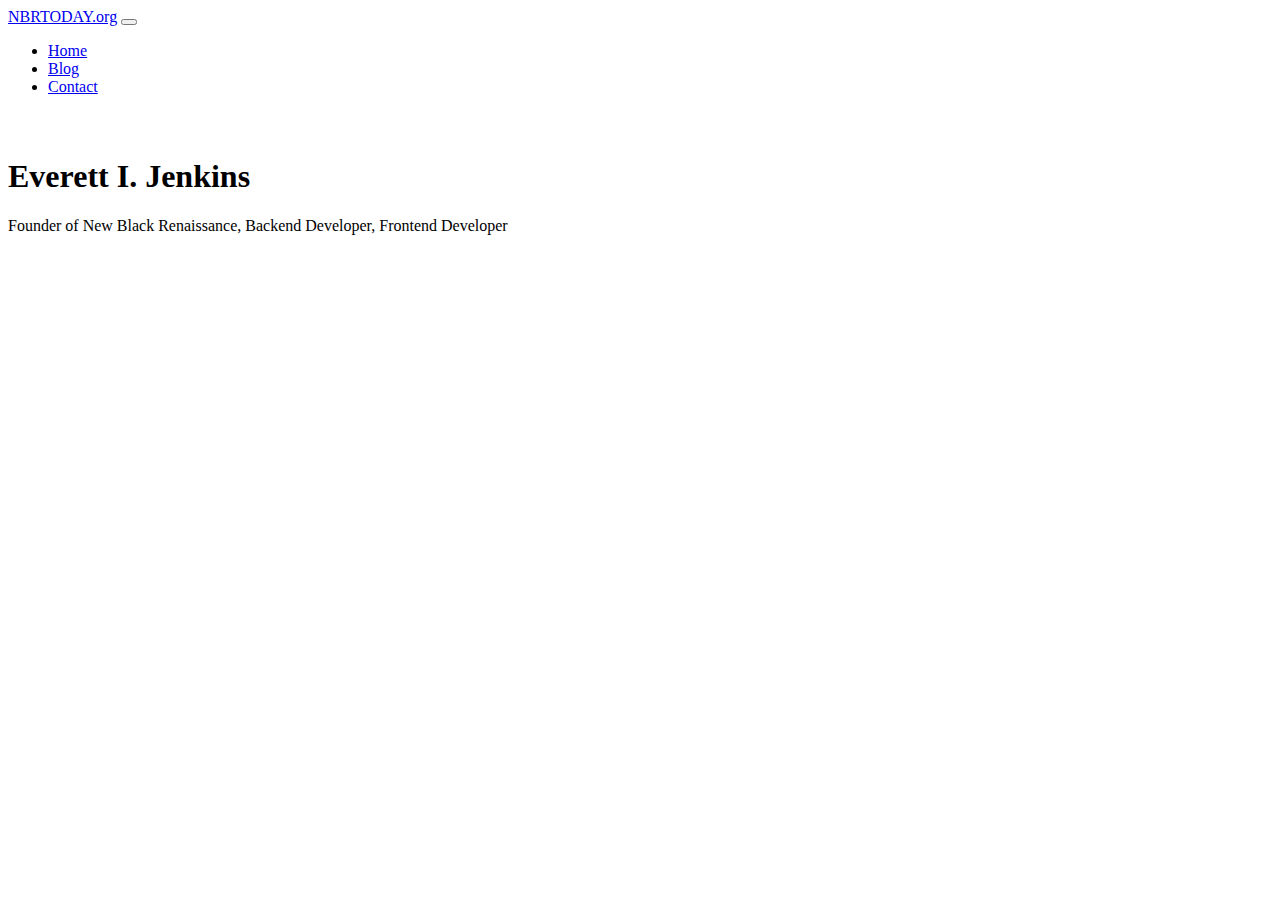
==== docs/index.html @ 0e9d2462 "working.... sorta" ====
<html >
<head>
  <title>About - Who is Everett I. Jenkins</title>
 
  <!-- Bootstrap CSS File -->
  <link href="lib/bootstrap/css/bootstrap.min.css" rel="stylesheet">

  <!-- Main Stylesheet File -->
  <link href="css/style.css" rel="stylesheet">

</head>

<body>

  <!--/ Nav Star /-->
  <nav class="navbar navbar-b navbar-trans navbar-expand-md fixed-top" id="mainNav">
    <div class="container">
      <a class="navbar-brand js-scroll" href="http://www.nbrtoday.com">NBRTODAY.org</a>
      <button class="navbar-toggler collapsed" type="button" data-toggle="collapse" data-target="#navbarDefault"
        aria-controls="navbarDefault" aria-expanded="false" aria-label="Toggle navigation">
        <span></span>
        <span></span>
        <span></span>
      </button>
      <div class="navbar-collapse collapse justify-content-end" id="navbarDefault">
        <ul class="navbar-nav">
          <li class="nav-item">
            <a class="nav-link js-scroll active" href="./index.html">Home</a>
          </li>
          <li class="nav-item">
            <a class="nav-link js-scroll" href="./blog.html">Blog</a>
          </li>
          <li class="nav-item">
            <a class="nav-link js-scroll" href="./contact.html">Contact</a>
          </li>
        </ul>
      </div>
    </div>
  </nav>
  <!--/ Nav End /-->


  <!--/ Intro Skew Star /-->
  <div id="home" class="intro route bg-image" style="background-image: url(img/sfbayarea.jpg)">
    <div class="overlay-itro"></div>
    <div class="intro-content display-table">
      <div class="table-cell">
        <div class="container">
	<h3 style="color:white;">Who is</h3>
          <h1 class="intro-title mb-4">Everett I. Jenkins</h1>
          <p class="intro-subtitle"><span class="text-slider-items">Founder of New Black Renaissance, Backend Developer, Frontend Developer</span><strong class="text-slider"></strong></p>

        </div>
      </div>
    </div>
  </div>
  <!--/ Intro Skew End /-->


  <a href="#" class="back-to-top"><i class="fa fa-chevron-up"></i></a>
  <div id="preloader"></div>

  <!-- JavaScript Libraries -->
  <script src="lib/jquery/jquery.min.js"></script>
  <script src="lib/jquery/jquery-migrate.min.js"></script>
  <script src="lib/popper/popper.min.js"></script>
  <script src="lib/bootstrap/js/bootstrap.min.js"></script>
  <script src="lib/easing/easing.min.js"></script>
  <script src="lib/counterup/jquery.waypoints.min.js"></script>
  <script src="lib/counterup/jquery.counterup.js"></script>
  <script src="lib/owlcarousel/owl.carousel.min.js"></script>
  <script src="lib/lightbox/js/lightbox.min.js"></script>
  <script src="lib/typed/typed.min.js"></script>
  <!-- Contact Form JavaScript File -->
  <script src="contactform/contactform.js"></script>

  <!-- Template Main Javascript File -->
  <script src="js/main.js"></script>

</body>
</html>
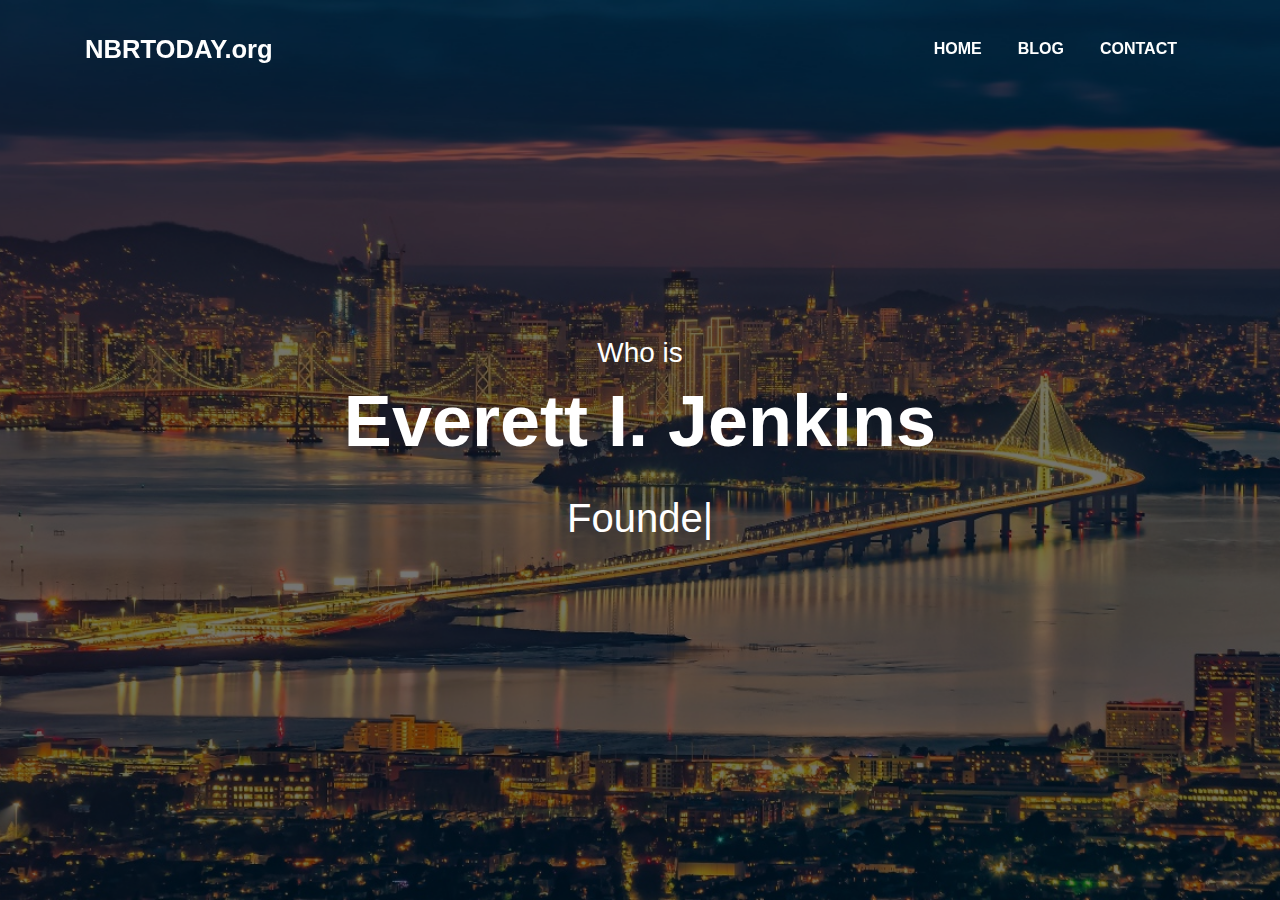
==== commit aa54b455: "working" ====
--- a/docs/css/style.css
+++ b/docs/css/style.css
@@ -0,0 +1,1260 @@
+body {
+  background-color: Black;
+  color: DimGray;
+}
+
+h1,
+h2,
+h3,
+h4,
+h5,
+h6 {
+  color: #1e1e1e;
+}
+
+a {
+  color: #1e1e1e;
+  transition: all 0.5s ease-in-out;
+}
+
+a:hover {
+  color: #0078ff;
+  text-decoration: none;
+  transition: all 0.5s ease-in-out;
+}
+
+.p-r {
+  position: relative;
+}
+
+.color-a {
+  color: #0078ff;
+}
+
+.color-d {
+  color: #f5f5f5;
+}
+
+.color-text-a {
+  color: Gray;
+}
+
+.box-shadow,
+.paralax-mf,
+.service-box,
+.work-box,
+.card-blog {
+  box-shadow: 0 13px 8px -10px rgba(0, 0, 0, 0.1);
+}
+
+.box-shadow-a,
+.button:hover {
+  box-shadow: 0 0 0 4px #cde1f8;
+}
+
+.display-5 {
+  font-size: 2.5rem;
+  font-weight: 300;
+  line-height: 1.1;
+}
+
+.display-6 {
+  font-size: 2rem;
+  font-weight: 300;
+  line-height: 1.1;
+}
+
+.avatar {
+  width: 32px;
+  height: 32px;
+  margin-right: 4px;
+  overflow: hidden;
+}
+
+.bg-image {
+  background-repeat: no-repeat;
+  background-attachment: fixed;
+  background-size: cover;
+  background-position: center center;
+}
+
+.overlay-mf {
+  background-color: #0078ff;
+}
+
+.overlay-mf {
+  position: absolute;
+  top: 0;
+  left: 0px;
+  padding: 0;
+  height: 100%;
+  width: 100%;
+  opacity: .7;
+}
+
+.paralax-mf {
+  position: relative;
+  padding: 8rem 0;
+}
+
+.display-table {
+  width: 100%;
+  height: 100%;
+  display: table;
+}
+
+.table-cell {
+  display: table-cell;
+  vertical-align: middle;
+}
+
+/*--/ Sections /--*/
+
+.sect-4 {
+  padding: 4rem 0;
+}
+
+.sect-pt4 {
+  padding-top: 4rem;
+}
+
+.sect-mt4 {
+  margin-top: 4rem;
+}
+
+/*--/ Title s /--*/
+
+.title-s {
+  font-weight: 600;
+  color: #1e1e1e;
+  font-size: 1.1rem;
+}
+
+/*--/ Title A /--*/
+
+.title-box {
+  margin-bottom: 4rem;
+}
+
+.title-a {
+  font-size: 3rem;
+  font-weight: bold;
+  text-transform: uppercase;
+}
+
+.subtitle-a {
+  color: DimGray;
+}
+
+.line-mf {
+  width: 40px;
+  height: 5px;
+  background-color: #0078ff;
+  margin: 0 auto;
+}
+
+/*--/ Title Left /--*/
+
+.title-box-2 {
+  margin-bottom: 3rem;
+}
+
+.title-left {
+  font-size: 2rem;
+  position: relative;
+}
+
+.title-left:before {
+  content: '';
+  position: absolute;
+  height: 3px;
+  background-color: #0078ff;
+  width: 100px;
+  bottom: -12px;
+}
+
+/*------/ Box /------*/
+
+.box-pl2 {
+  padding-left: 2rem;
+}
+
+.box-shadow-full {
+  padding: 3rem 1.25rem;
+  position: relative;
+  background-color: #fff;
+  margin-bottom: 3rem;
+  z-index: 2;
+  box-shadow: 0 1px 1px 0 rgba(0, 0, 0, 0.06), 0 2px 5px 0 rgba(0, 0, 0, 0.2);
+}
+
+/*------/ Socials /------*/
+
+.socials {
+  padding: 1.5rem 0;
+}
+
+.socials ul li {
+  display: inline-block;
+}
+
+.socials .ico-circle {
+  height: 40px;
+  width: 40px;
+  font-size: 1.7rem;
+  border-radius: 50%;
+  line-height: 1.4;
+  margin: 0 15px 0 0;
+  box-shadow: 0 0 0 3px #0078ff;
+  transition: all 500ms ease;
+}
+
+.socials .ico-circle:hover {
+  background-color: #0078ff;
+  color: #fff;
+  box-shadow: 0 0 0 3px #cde1f8;
+  transition: all 500ms ease;
+}
+
+/*------/ Ul resect /------*/
+
+.ul-resect,
+.socials ul,
+.list-ico,
+.blog-wrapper .post-meta ul,
+.box-comments .list-comments,
+.widget-sidebar .list-sidebar,
+.widget-tags ul {
+  list-style: none;
+  padding-left: 0;
+  margin-bottom: 0;
+}
+
+.list-ico {
+  line-height: 2;
+}
+
+.list-ico span {
+  color: #0078ff;
+  margin-right: 10px;
+}
+
+/*------/ Ico Circle /------*/
+
+.ico-circle {
+  height: 100px;
+  width: 100px;
+  font-size: 2rem;
+  border-radius: 50%;
+  line-height: 1.55;
+  margin: 0 auto;
+  text-align: center;
+  box-shadow: 0 0 0 10px #0078ff;
+  display: block;
+}
+
+/*------/ Owl Carousel /------*/
+
+.owl-theme .owl-dots {
+  text-align: center;
+  margin-top: 18px;
+}
+
+.owl-theme .owl-dots .owl-dot {
+  display: inline-block;
+}
+
+.owl-theme .owl-dots .owl-dot span {
+  width: 18px;
+  height: 7px;
+  margin: 5px 5px;
+  background: #cde1f8;
+  border: 0px solid #cde1f8;
+  display: block;
+  transition: all 0.6s ease-in-out;
+  cursor: pointer;
+}
+
+.owl-theme .owl-dots .owl-dot:hover span {
+  background-color: #cde1f8;
+}
+
+.owl-theme .owl-dots .owl-dot.active span {
+  background-color: #1B1B1B;
+  width: 25px;
+}
+
+/*--/ Scrolltop s /--*/
+
+.scrolltop-mf {
+  position: relative;
+  display: none;
+}
+
+.scrolltop-mf span {
+  z-index: 999;
+  position: fixed;
+  width: 42px;
+  height: 42px;
+  background-color: #0078ff;
+  opacity: .7;
+  font-size: 1.6rem;
+  line-height: 1.5;
+  text-align: center;
+  color: #fff;
+  top: auto;
+  left: auto;
+  right: 30px;
+  bottom: 50px;
+  cursor: pointer;
+  border-radius: 50%;
+}
+
+/* Back to top button */
+
+.back-to-top {
+  position: fixed;
+  display: none;
+  background: #0078ff;
+  color: #fff;
+  width: 44px;
+  height: 44px;
+  text-align: center;
+  line-height: 1;
+  font-size: 16px;
+  border-radius: 50%;
+  right: 15px;
+  bottom: 15px;
+  transition: background 0.5s;
+  z-index: 11;
+}
+
+.back-to-top i {
+  padding-top: 12px;
+  color: #fff;
+}
+
+/* Prelaoder */
+
+#preloader {
+  position: fixed;
+  top: 0;
+  left: 0;
+  right: 0;
+  bottom: 0;
+  z-index: 9999;
+  overflow: hidden;
+  background: #fff;
+}
+
+#preloader:before {
+  content: "";
+  position: fixed;
+  top: calc(50% - 30px);
+  left: calc(50% - 30px);
+  border: 6px solid #f2f2f2;
+  border-top: 6px solid #0078ff;
+  border-radius: 50%;
+  width: 60px;
+  height: 60px;
+  -webkit-animation: animate-preloader 1s linear infinite;
+  animation: animate-preloader 1s linear infinite;
+}
+
+@-webkit-keyframes animate-preloader {
+  0% {
+    -webkit-transform: rotate(0deg);
+    transform: rotate(0deg);
+  }
+
+  100% {
+    -webkit-transform: rotate(360deg);
+    transform: rotate(360deg);
+  }
+}
+
+@keyframes animate-preloader {
+  0% {
+    -webkit-transform: rotate(0deg);
+    transform: rotate(0deg);
+  }
+
+  100% {
+    -webkit-transform: rotate(360deg);
+    transform: rotate(360deg);
+  }
+}
+
+/*======================================
+//--//-->   NAVBAR
+======================================*/
+
+.navbar-b {
+  transition: all .5s ease-in-out;
+  background-color: transparent;
+  padding-top: 1.563rem;
+  padding-bottom: 1.563rem;
+}
+
+.navbar-b.navbar-reduce {
+  box-shadow: 0px 6px 9px 0px rgba(0, 0, 0, 0.06);
+}
+
+.navbar-b.navbar-trans .nav-item,
+.navbar-b.navbar-reduce .nav-item {
+  position: relative;
+  padding-right: 10px;
+  padding-left: 0;
+}
+
+.navbar-b.navbar-trans .nav-link,
+.navbar-b.navbar-reduce .nav-link {
+  color: #fff;
+  text-transform: uppercase;
+  font-weight: 600;
+}
+
+.navbar-b.navbar-trans .nav-link:before,
+.navbar-b.navbar-reduce .nav-link:before {
+  content: '';
+  position: absolute;
+  margin-left: 0px;
+  width: 0%;
+  bottom: 0;
+  left: 0;
+  height: 2px;
+  transition: all 500ms ease;
+}
+
+.navbar-b.navbar-trans .nav-link:hover,
+.navbar-b.navbar-reduce .nav-link:hover {
+  color: #1B1B1B;
+}
+
+.navbar-b.navbar-trans .nav-link:hover:before,
+.navbar-b.navbar-reduce .nav-link:hover:before {
+  width: 35px;
+}
+
+.navbar-b.navbar-trans .show > .nav-link:before,
+.navbar-b.navbar-trans .active > .nav-link:before,
+.navbar-b.navbar-trans .nav-link.show:before,
+.navbar-b.navbar-trans .nav-link.active:before,
+.navbar-b.navbar-reduce .show > .nav-link:before,
+.navbar-b.navbar-reduce .active > .nav-link:before,
+.navbar-b.navbar-reduce .nav-link.show:before,
+.navbar-b.navbar-reduce .nav-link.active:before {
+  width: 35px;
+}
+
+.navbar-b.navbar-trans .nav-link:before {
+  background-color: #fff;
+}
+
+.navbar-b.navbar-trans .nav-link:hover {
+  color: #fff;
+}
+
+.navbar-b.navbar-trans .show > .nav-link,
+.navbar-b.navbar-trans .active > .nav-link,
+.navbar-b.navbar-trans .nav-link.show,
+.navbar-b.navbar-trans .nav-link.active {
+  color: #fff;
+}
+
+.navbar-b.navbar-reduce {
+  transition: all .5s ease-in-out;
+  background-color: #fff;
+  padding-top: 15px;
+  padding-bottom: 15px;
+}
+
+.navbar-b.navbar-reduce .nav-link {
+  color: #0078ff;
+}
+
+.navbar-b.navbar-reduce .nav-link:before {
+  background-color: #0078ff;
+}
+
+.navbar-b.navbar-reduce .nav-link:hover {
+  color: #0078ff;
+}
+
+.navbar-b.navbar-reduce .show > .nav-link,
+.navbar-b.navbar-reduce .active > .nav-link,
+.navbar-b.navbar-reduce .nav-link.show,
+.navbar-b.navbar-reduce .nav-link.active {
+  color: #0078ff;
+}
+
+.navbar-b.navbar-reduce .navbar-brand {
+  color: #0078ff;
+}
+
+.navbar-b.navbar-reduce .navbar-toggler span {
+  background-color: #1B1B1B;
+}
+
+.navbar-b .navbar-brand {
+  color: #fff;
+  font-size: 1.6rem;
+  font-weight: 600;
+}
+
+.navbar-b .navbar-nav .dropdown-item.show .dropdown-menu,
+.navbar-b .dropdown.show .dropdown-menu,
+.navbar-b .dropdown-btn.show .dropdown-menu {
+  -webkit-transform: translate3d(0px, 0px, 0px);
+  transform: translate3d(0px, 0px, 0px);
+  visibility: visible !important;
+}
+
+.navbar-b .dropdown-menu {
+  margin: 1.12rem 0 0;
+  border-radius: 0;
+}
+
+.navbar-b .dropdown-menu .dropdown-item {
+  padding: .7rem 1.7rem;
+  transition: all 500ms ease;
+}
+
+.navbar-b .dropdown-menu .dropdown-item:hover {
+  background-color: #0078ff;
+  color: #fff;
+  transition: all 500ms ease;
+}
+
+.navbar-b .dropdown-menu .dropdown-item.active {
+  background-color: #0078ff;
+}
+
+/*--/ Hamburger Navbar /--*/
+
+.navbar-toggler {
+  position: relative;
+}
+
+.navbar-toggler:focus,
+.navbar-toggler:active {
+  outline: 0;
+}
+
+.navbar-toggler span {
+  display: block;
+  background-color: #fff;
+  height: 3px;
+  width: 25px;
+  margin-top: 4px;
+  margin-bottom: 4px;
+  -webkit-transform: rotate(0deg);
+  transform: rotate(0deg);
+  left: 0;
+  opacity: 1;
+}
+
+.navbar-toggler span:nth-child(1),
+.navbar-toggler span:nth-child(3) {
+  transition: -webkit-transform .35s ease-in-out;
+  transition: transform .35s ease-in-out;
+  transition: transform .35s ease-in-out, -webkit-transform .35s ease-in-out;
+}
+
+.navbar-toggler:not(.collapsed) span:nth-child(1) {
+  position: absolute;
+  left: 12px;
+  top: 10px;
+  -webkit-transform: rotate(135deg);
+  transform: rotate(135deg);
+  opacity: 0.9;
+}
+
+.navbar-toggler:not(.collapsed) span:nth-child(2) {
+  height: 12px;
+  visibility: hidden;
+  background-color: transparent;
+}
+
+.navbar-toggler:not(.collapsed) span:nth-child(3) {
+  position: absolute;
+  left: 12px;
+  top: 10px;
+  -webkit-transform: rotate(-135deg);
+  transform: rotate(-135deg);
+  opacity: 0.9;
+}
+
+/*======================================
+//--//-->   INTRO
+======================================*/
+
+.intro {
+  height: 100vh;
+  position: relative;
+  color: #fff;
+}
+
+.intro .intro-content {
+  text-align: center;
+  position: absolute;
+}
+
+.intro .overlay-itro {
+  background-color: rgba(0, 0, 0, 0.6);
+  position: absolute;
+  top: 0;
+  left: 0px;
+  padding: 0;
+  height: 100%;
+  width: 100%;
+  opacity: .9;
+}
+
+.intro .intro-title {
+  color: #fff;
+  font-weight: 600;
+  font-size: 3rem;
+}
+
+.intro .intro-subtitle {
+  font-size: 1.5rem;
+  font-weight: 300;
+}
+
+.intro .text-slider-items {
+  display: none;
+}
+
+.intro-single {
+  height: 350px;
+}
+
+.intro-single .intro-content {
+  margin-top: 30px;
+}
+
+.intro-single .intro-title {
+  text-transform: uppercase;
+  font-size: 3rem;
+}
+
+.intro-single .breadcrumb {
+  background-color: transparent;
+  color: #0078ff;
+}
+
+.intro-single .breadcrumb .breadcrumb-item:before {
+  color: #cde1f8;
+}
+
+.intro-single .breadcrumb .breadcrumb-item.active {
+  color: #cde1f8;
+}
+
+.intro-single .breadcrumb a {
+  color: #fff;
+}
+
+/*======================================
+//--//-->   ABOUT
+======================================*/
+
+.about-mf .box-shadow-full {
+  padding-top: 4rem;
+  padding-bottom: 4rem;
+}
+
+.about-mf .about-img {
+  margin-bottom: 2rem;
+}
+
+.about-mf .about-img img {
+  margin-left: 10px;
+}
+
+.skill-mf span {
+  color: #4e4e4e;
+}
+
+.skill-mf .progress {
+  background-color: #cde1f8;
+  margin: .5rem 0 1.2rem 0;
+  border-radius: 0;
+  height: .7rem;
+}
+
+.skill-mf .progress .progress-bar {
+  height: .7rem;
+  background-color: #0078ff;
+}
+
+/*======================================
+//--//-->   SERVICES
+======================================*/
+
+.service-box {
+  background-color: #fff;
+  padding: 2.5rem 1.3rem;
+  border-radius: 1rem;
+  margin-bottom: 3rem;
+}
+
+.service-box:hover .ico-circle {
+  transition: all 500ms ease;
+  color: #fff;
+  background-color: #0078ff;
+  box-shadow: 0 0 0 10px #cde1f8;
+}
+
+.service-box .service-ico {
+  margin-bottom: 1rem;
+  color: #1e1e1e;
+}
+
+.service-box .ico-circle {
+  transition: all 500ms ease;
+  font-size: 4rem;
+}
+
+.service-box .s-title {
+  font-size: 1.4rem;
+  text-transform: uppercase;
+  text-align: center;
+  padding: .4rem 0;
+}
+
+.service-box .s-description {
+  color: #4e4e4e;
+}
+
+/*======================================
+//--//-->   COUNTER
+======================================*/
+
+.counter-box {
+  color: #fff;
+  text-align: center;
+}
+
+.counter-ico {
+  margin-bottom: 1rem;
+}
+
+.counter-ico .ico-circle {
+  height: 60px;
+  width: 60px;
+  line-height: 1.8;
+  box-shadow: 0 0 0 10px #cde1f8;
+}
+
+.counter-num .counter {
+  font-size: 2rem;
+  margin-bottom: 0;
+}
+
+/*======================================
+//--//-->   PORTFOLIO
+======================================*/
+
+.work-box {
+  margin-bottom: 3rem;
+  -webkit-backface-visibility: hidden;
+  backface-visibility: hidden;
+  background-color: #fff;
+}
+
+.work-box:hover img {
+  -webkit-transform: scale(1.3);
+  transform: scale(1.3);
+}
+
+.work-img {
+  display: block;
+  overflow: hidden;
+}
+
+.work-img img {
+  transition: all 1s;
+}
+
+.work-content {
+  padding: 2rem 3% 1rem 4%;
+}
+
+.work-content .w-more {
+  color: #4e4e4e;
+  font-size: .8rem;
+}
+
+.work-content .w-more .w-ctegory {
+  color: #0078ff;
+}
+
+.work-content .w-like {
+  font-size: 2.5rem;
+  color: #0078ff;
+  float: right;
+}
+
+.work-content .w-like a {
+  color: #0078ff;
+}
+
+.work-content .w-like .num-like {
+  font-size: .7rem;
+}
+
+.w-title {
+  font-size: 1.2rem;
+}
+
+/*======================================
+//--//-->   TESTIMONIALS
+======================================*/
+
+.testimonials .owl-carousel .owl-item img {
+  width: auto;
+}
+
+.testimonial-box {
+  color: #fff;
+  text-align: center;
+}
+
+.testimonial-box .author-test {
+  margin-top: 1rem;
+}
+
+.testimonial-box .author-test img {
+  margin: 0 auto;
+}
+
+.testimonial-box .author {
+  color: #fff;
+  text-transform: uppercase;
+  font-weight: 600;
+  margin: 1rem 0;
+  display: block;
+  font-size: 1.4rem;
+}
+
+.testimonial-box .comit {
+  font-size: 2rem;
+  color: #0078ff;
+  background-color: #fff;
+  width: 52px;
+  height: 52px;
+  display: block;
+  margin: 0 auto;
+  border-radius: 50%;
+  line-height: 1.6;
+}
+
+/*======================================
+//--//-->   BLOG
+======================================*/
+
+.card-blog .card-body {
+  position: relative;
+}
+
+.card-blog .card-category-box {
+  position: absolute;
+  text-align: center;
+  top: -16px;
+  left: 15px;
+  right: 15px;
+  line-height: 25px;
+  overflow: hidden;
+}
+
+.card-blog .card-category {
+  display: inline-block;
+  color: #fff;
+  padding: 0 15px 5px;
+  overflow: hidden;
+  background-color: #0078ff;
+  border-radius: 4px;
+}
+
+.card-blog .card-category .category {
+  color: #fff;
+  display: inline-block;
+  text-transform: uppercase;
+  font-size: .7rem;
+  letter-spacing: .1px;
+  margin-bottom: 0;
+}
+
+.card-blog .card-title {
+  font-size: 1.3rem;
+  margin-top: .6rem;
+}
+
+.card-blog .card-description {
+  color: #4e4e4e;
+}
+
+.card-blog .post-author {
+  display: inline-block;
+}
+
+.card-blog .post-date {
+  color: #4e4e4e;
+  display: inline-block;
+  float: right;
+}
+
+/*======================================
+//--//-->   BLOG-SINGLE
+======================================*/
+
+.post-box,
+.form-comments,
+.box-comments,
+.widget-sidebar {
+  padding: 2rem;
+  background-color: #fff;
+  margin-bottom: 3rem;
+}
+
+.blog-wrapper .article-title {
+  font-size: 1.5rem;
+}
+
+.blog-wrapper .post-meta {
+  margin: 1rem 0;
+}
+
+.blog-wrapper .post-meta ul {
+  border-left: 4px solid #0078ff;
+  margin-top: 1rem;
+}
+
+.blog-wrapper .post-meta ul li {
+  display: inline-block;
+  margin-left: 15px;
+}
+
+.blog-wrapper .post-meta ul a {
+  color: #0078ff;
+}
+
+.blog-wrapper .post-meta ul span {
+  color: #1e1e1e;
+}
+
+.blog-wrapper .blockquote {
+  border-left: 4px solid #0078ff;
+  padding: 18px;
+  font-style: italic;
+}
+
+/*------/ Comments /------*/
+
+.box-comments .list-comments li {
+  padding-bottom: 40px;
+}
+
+.box-comments .list-comments .comment-avatar {
+  display: table-cell;
+  vertical-align: top;
+}
+
+.box-comments .list-comments .comment-avatar img {
+  width: 80px;
+  height: 80px;
+}
+
+.box-comments .list-comments .comment-author {
+  font-size: 1.3rem;
+}
+
+.box-comments .list-comments .comment-details {
+  display: table-cell;
+  vertical-align: top;
+  padding-left: 25px;
+}
+
+.box-comments .list-comments a {
+  color: #0078ff;
+}
+
+.box-comments .list-comments span {
+  color: #1e1e1e;
+  font-style: italic;
+}
+
+.box-comments .comment-children {
+  margin-left: 40px;
+}
+
+/*------/ Sidebar /------*/
+
+.widget-sidebar .sidebar-title {
+  font-size: 1.6rem;
+  font-weight: 600;
+  border-left: 5px solid #0078ff;
+  padding-left: 15px;
+  text-transform: uppercase;
+  margin-bottom: 1.5rem;
+}
+
+.widget-sidebar .list-sidebar li {
+  position: relative;
+  padding: 6px 0 6px 24px;
+}
+
+.widget-sidebar .list-sidebar li:before {
+  position: absolute;
+  content: "";
+  width: 10px;
+  height: 1px;
+  left: 0;
+  background-color: #0078ff;
+  top: 20px;
+}
+
+.sidebar-search input {
+  background-color: #fff;
+  border-radius: 0;
+  transition: all 0.5s ease-in-out;
+}
+
+.sidebar-search .btn-search {
+  background-color: #0078ff;
+  border-color: #0078ff;
+  border-radius: 0;
+  padding-left: 20px;
+  padding-right: 20px;
+}
+
+.widget-tags ul li {
+  display: inline-block;
+  background-color: #0078ff;
+  padding: .2rem .6rem;
+  margin-bottom: .5rem;
+  border-radius: 15px;
+}
+
+.widget-tags ul li a {
+  color: #fff;
+}
+
+/*======================================
+//--//-->   CONTACT
+======================================*/
+
+.footer-paralax {
+  padding: 4rem 0 0 0;
+}
+
+.contact-mf {
+  margin-top: 4rem;
+}
+
+/*======================================
+//--//-->   FOOTER
+======================================*/
+
+footer {
+  text-align: center;
+  color: #fff;
+  padding-bottom: 4rem;
+}
+
+footer .copyright {
+  margin-bottom: .3rem;
+}
+
+footer .credits {
+  margin-bottom: 0;
+}
+
+footer .credits a {
+  color: #fff;
+}
+
+/*======================================
+//--//-->   CONtaCT FORM
+======================================*/
+
+#sendmessage {
+  color: #0078ff;
+  border: 1px solid #0078ff;
+  display: none;
+  text-align: center;
+  padding: 15px;
+  font-weight: 600;
+  margin-bottom: 15px;
+}
+
+#errormessage {
+  color: red;
+  display: none;
+  border: 1px solid red;
+  text-align: center;
+  padding: 15px;
+  font-weight: 600;
+  margin-bottom: 15px;
+}
+
+#sendmessage.show,
+#errormessage.show,
+.show {
+  display: block;
+}
+
+.validation {
+  color: red;
+  display: none;
+  margin: 0 0 20px;
+  font-weight: 400;
+  font-size: 13px;
+}
+
+/*======================================
+//--//-->   BUTTON
+======================================*/
+
+.button {
+  display: inline-block;
+  padding: .3rem .6rem;
+  text-align: center;
+  vertical-align: middle;
+  -webkit-user-select: none;
+  -moz-user-select: none;
+  -ms-user-select: none;
+  user-select: none;
+  font-size: 1rem;
+  border-radius: .3rem;
+  border: 1px solid transparent;
+  transition: all 500ms ease;
+  cursor: pointer;
+}
+
+.button:focus {
+  outline: 0;
+}
+
+.button:hover {
+  background-color: #0062d3;
+  color: #fff;
+  transition: all 500ms ease;
+}
+
+.button-a {
+  background-color: #0078ff;
+  color: #fff;
+  border-color: #cde1f8;
+}
+
+.button-big {
+  padding: .9rem 2.3rem;
+  font-size: 1.2rem;
+}
+
+.button-rouded {
+  border-radius: 5rem;
+}
+
+.btn-lg {
+  padding: .5rem 1rem;
+  font-size: 1.25rem;
+  line-height: 1.5;
+  border-radius: .3rem;
+}
+
+@media (min-width: 577px) {
+  .counter-box {
+    margin-bottom: 1.8rem;
+  }
+}
+
+@media (min-width: 767px) {
+  .about-mf .box-pl2 {
+    margin-top: 3rem;
+    padding-left: 0rem;
+  }
+
+  .card-blog {
+    margin-bottom: 3rem;
+  }
+
+  .contact-mf .box-pl2 {
+    margin-top: 3rem;
+    padding-left: 0rem;
+  }
+}
+
+@media (min-width: 768px) {
+  .box-shadow-full {
+    padding: 3rem;
+  }
+
+  .navbar-b.navbar-trans .nav-item,
+  .navbar-b.navbar-reduce .nav-item {
+    padding-left: 10px;
+  }
+
+  .navbar-b.navbar-trans .nav-link:before,
+  .navbar-b.navbar-reduce .nav-link:before {
+    margin-left: 18px;
+  }
+
+  .intro .intro-title {
+    font-size: 4.5rem;
+  }
+
+  .intro .intro-subtitle {
+    font-size: 2.5rem;
+  }
+
+  .intro-single .intro-title {
+    font-size: 3.5rem;
+  }
+
+  .testimonial-box .description {
+    padding: 0 5rem;
+  }
+
+  .post-box,
+  .form-comments,
+  .box-comments,
+  .widget-sidebar {
+    padding: 3rem;
+  }
+
+  .blog-wrapper .article-title {
+    font-size: 1.9rem;
+  }
+
+  .box-comments .list-comments .comment-author {
+    font-size: 1.5rem;
+  }
+}
+
+@media (min-width: 992px) {
+  .testimonial-box .description {
+    padding: 0 8rem;
+  }
+}
+
+@media (min-width: 1200px) {
+  .testimonial-box .description {
+    padding: 0 13rem;
+  }
+}
+
+@media (max-width: 1024px) {
+  .bg-image {
+    background-attachment: scroll;
+  }
+}
+
+@media (max-width: 768px) {
+  .back-to-top {
+    bottom: 15px;
+  }
+}
